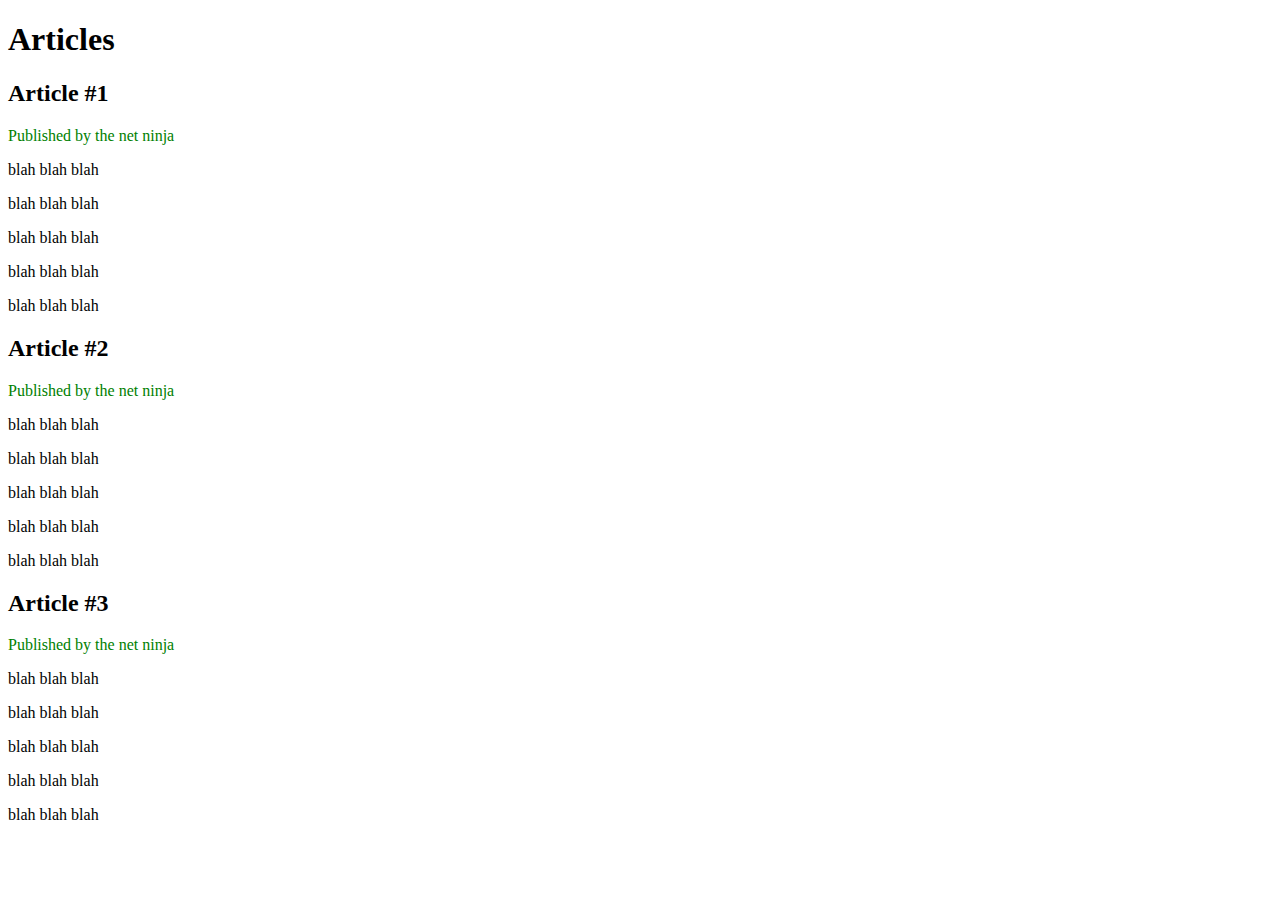
==== articles.html @ e57afbdb "Adjacent selectors" ====
<!DOCTYPE html>
<html>

    <head>
        
        <title>CSS For beginners</title>
        <link rel="stylesheet" type="text/css" href="css/syntax.css">

    </head>

    <body>

        <div id="header">
            <h1>Articles</h1>
        </div>

        <div id="all-articles">

            <h2>Article #1</h2>
            <p>Published by the net ninja</p>
            <p>blah blah blah</p>
            <p>blah blah blah</p>
            <p>blah blah blah</p>
            <p>blah blah blah</p>
            <p>blah blah blah</p>

            <h2>Article #2</h2>
            <p>Published by the net ninja</p>
            <p>blah blah blah</p>
            <p>blah blah blah</p>
            <p>blah blah blah</p>
            <p>blah blah blah</p>
            <p>blah blah blah</p>

            <h2>Article #3</h2>
            <p>Published by the net ninja</p>
            <p>blah blah blah</p>
            <p>blah blah blah</p>
            <p>blah blah blah</p>
            <p>blah blah blah</p>
            <p>blah blah blah</p>

        </div>


    </body>

</html>
---- css/syntax.css ----
#all-articles h2 + p{
    color: green;
}
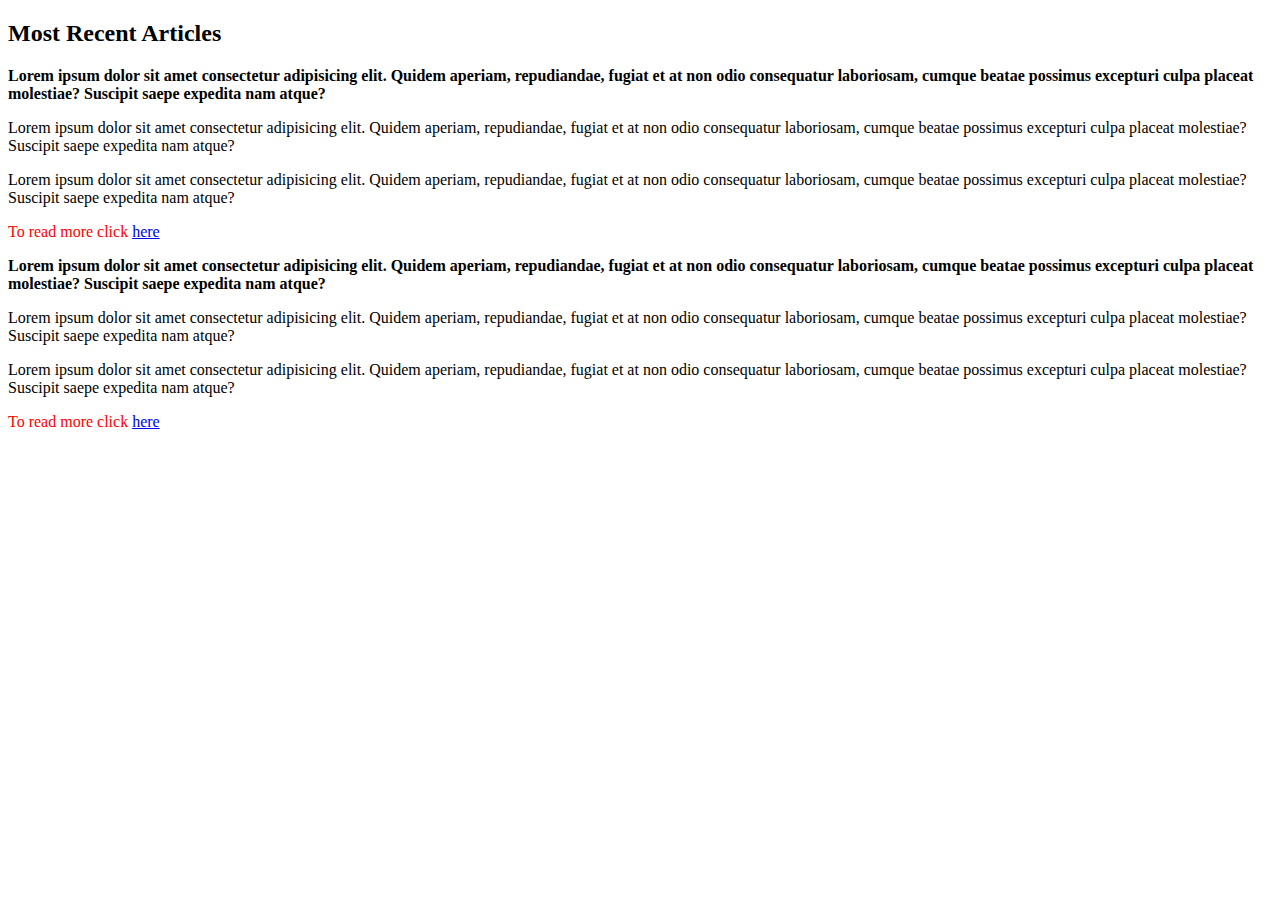
==== commit 06b3219a: "First and Last Child Selectors" ====
--- a/articles.html
+++ b/articles.html
@@ -10,37 +10,39 @@
 
     <body>
 
-        <div id="header">
-            <h1>Articles</h1>
-        </div>
+        <h2>Most Recent Articles</h2>
 
-        <div id="all-articles">
+        <article>
+            <p>Lorem ipsum dolor sit amet consectetur adipisicing 
+                elit. Quidem aperiam, repudiandae, fugiat et at non 
+                odio consequatur laboriosam, cumque beatae possimus excepturi
+                 culpa placeat molestiae? Suscipit saepe expedita nam atque?</p>
+            <p>Lorem ipsum dolor sit amet consectetur adipisicing 
+                elit. Quidem aperiam, repudiandae, fugiat et at non 
+                odio consequatur laboriosam, cumque beatae possimus excepturi
+                culpa placeat molestiae? Suscipit saepe expedita nam atque?</p>
+            <p>Lorem ipsum dolor sit amet consectetur adipisicing 
+                elit. Quidem aperiam, repudiandae, fugiat et at non 
+                odio consequatur laboriosam, cumque beatae possimus excepturi
+                culpa placeat molestiae? Suscipit saepe expedita nam atque?</p>
+            <p>To read more click <a href="#">here</a></p>
+        </article>
 
-            <h2>Article #1</h2>
-            <p>Published by the net ninja</p>
-            <p>blah blah blah</p>
-            <p>blah blah blah</p>
-            <p>blah blah blah</p>
-            <p>blah blah blah</p>
-            <p>blah blah blah</p>
-
-            <h2>Article #2</h2>
-            <p>Published by the net ninja</p>
-            <p>blah blah blah</p>
-            <p>blah blah blah</p>
-            <p>blah blah blah</p>
-            <p>blah blah blah</p>
-            <p>blah blah blah</p>
-
-            <h2>Article #3</h2>
-            <p>Published by the net ninja</p>
-            <p>blah blah blah</p>
-            <p>blah blah blah</p>
-            <p>blah blah blah</p>
-            <p>blah blah blah</p>
-            <p>blah blah blah</p>
-
-        </div>
+        <article>
+            <p>Lorem ipsum dolor sit amet consectetur adipisicing 
+                elit. Quidem aperiam, repudiandae, fugiat et at non 
+                odio consequatur laboriosam, cumque beatae possimus excepturi
+                 culpa placeat molestiae? Suscipit saepe expedita nam atque?</p>
+            <p>Lorem ipsum dolor sit amet consectetur adipisicing 
+                elit. Quidem aperiam, repudiandae, fugiat et at non 
+                odio consequatur laboriosam, cumque beatae possimus excepturi
+                culpa placeat molestiae? Suscipit saepe expedita nam atque?</p>
+            <p>Lorem ipsum dolor sit amet consectetur adipisicing 
+                elit. Quidem aperiam, repudiandae, fugiat et at non 
+                odio consequatur laboriosam, cumque beatae possimus excepturi
+                culpa placeat molestiae? Suscipit saepe expedita nam atque?</p>
+            <p>To read more click <a href="#">here</a></p>
+        </article>
 
 
     </body>
--- a/css/syntax.css
+++ b/css/syntax.css
@@ -1,3 +1,7 @@
-#all-articles h2 + p{
-    color: green;
+article p:first-child{
+    font-weight: bold;
+}
+
+article p:last-child{
+    color: red;
 }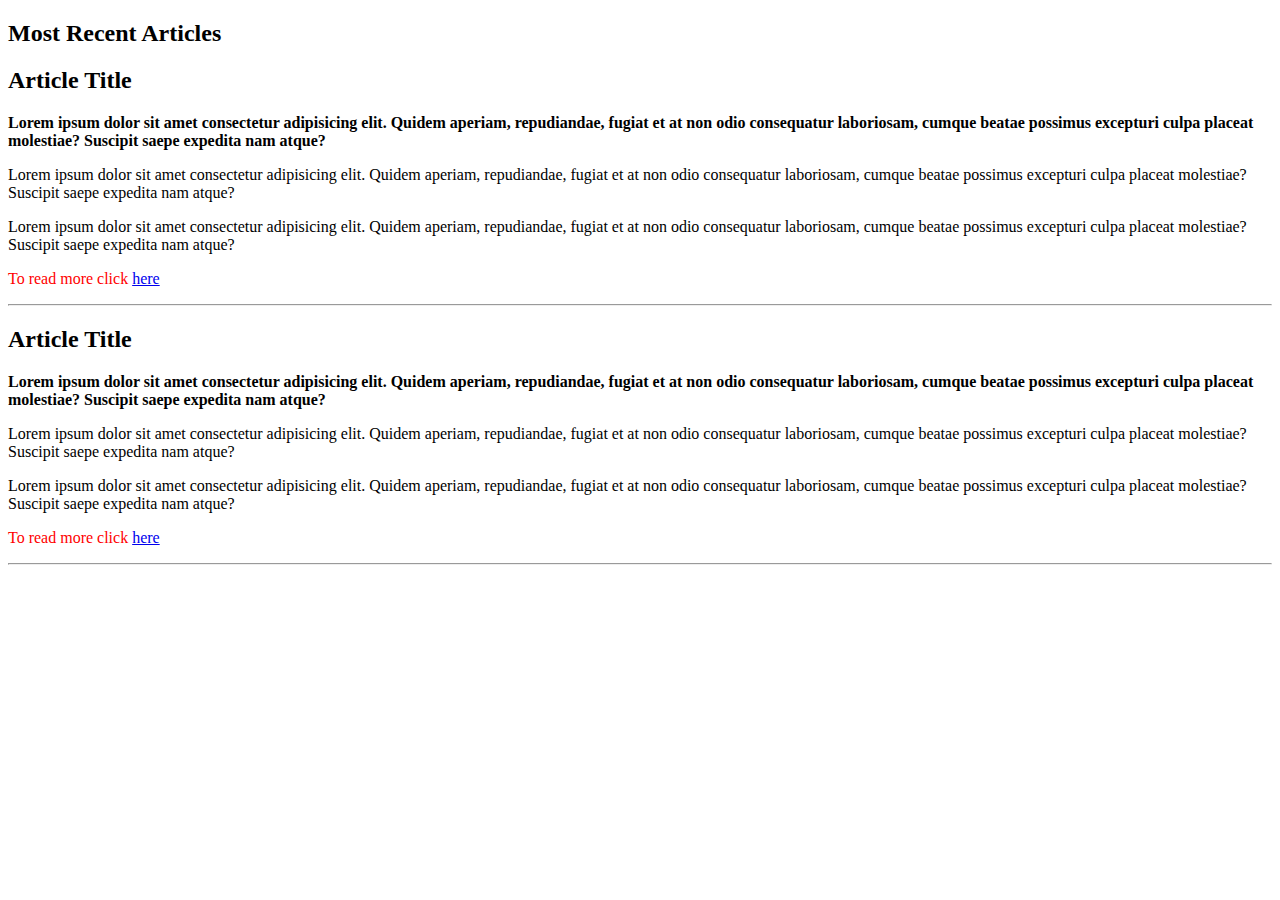
==== commit 67183fb4: "first and last of type selector" ====
--- a/articles.html
+++ b/articles.html
@@ -13,6 +13,7 @@
         <h2>Most Recent Articles</h2>
 
         <article>
+            <h2>Article Title</h2>
             <p>Lorem ipsum dolor sit amet consectetur adipisicing 
                 elit. Quidem aperiam, repudiandae, fugiat et at non 
                 odio consequatur laboriosam, cumque beatae possimus excepturi
@@ -26,9 +27,11 @@
                 odio consequatur laboriosam, cumque beatae possimus excepturi
                 culpa placeat molestiae? Suscipit saepe expedita nam atque?</p>
             <p>To read more click <a href="#">here</a></p>
+            <hr>
         </article>
 
         <article>
+            <h2>Article Title</h2>
             <p>Lorem ipsum dolor sit amet consectetur adipisicing 
                 elit. Quidem aperiam, repudiandae, fugiat et at non 
                 odio consequatur laboriosam, cumque beatae possimus excepturi
@@ -42,6 +45,7 @@
                 odio consequatur laboriosam, cumque beatae possimus excepturi
                 culpa placeat molestiae? Suscipit saepe expedita nam atque?</p>
             <p>To read more click <a href="#">here</a></p>
+            <hr>
         </article>
 
 
--- a/css/syntax.css
+++ b/css/syntax.css
@@ -1,7 +1,7 @@
-article p:first-child{
+article p:first-of-type{
     font-weight: bold;
 }
 
-article p:last-child{
+article p:last-of-type{
     color: red;
 }